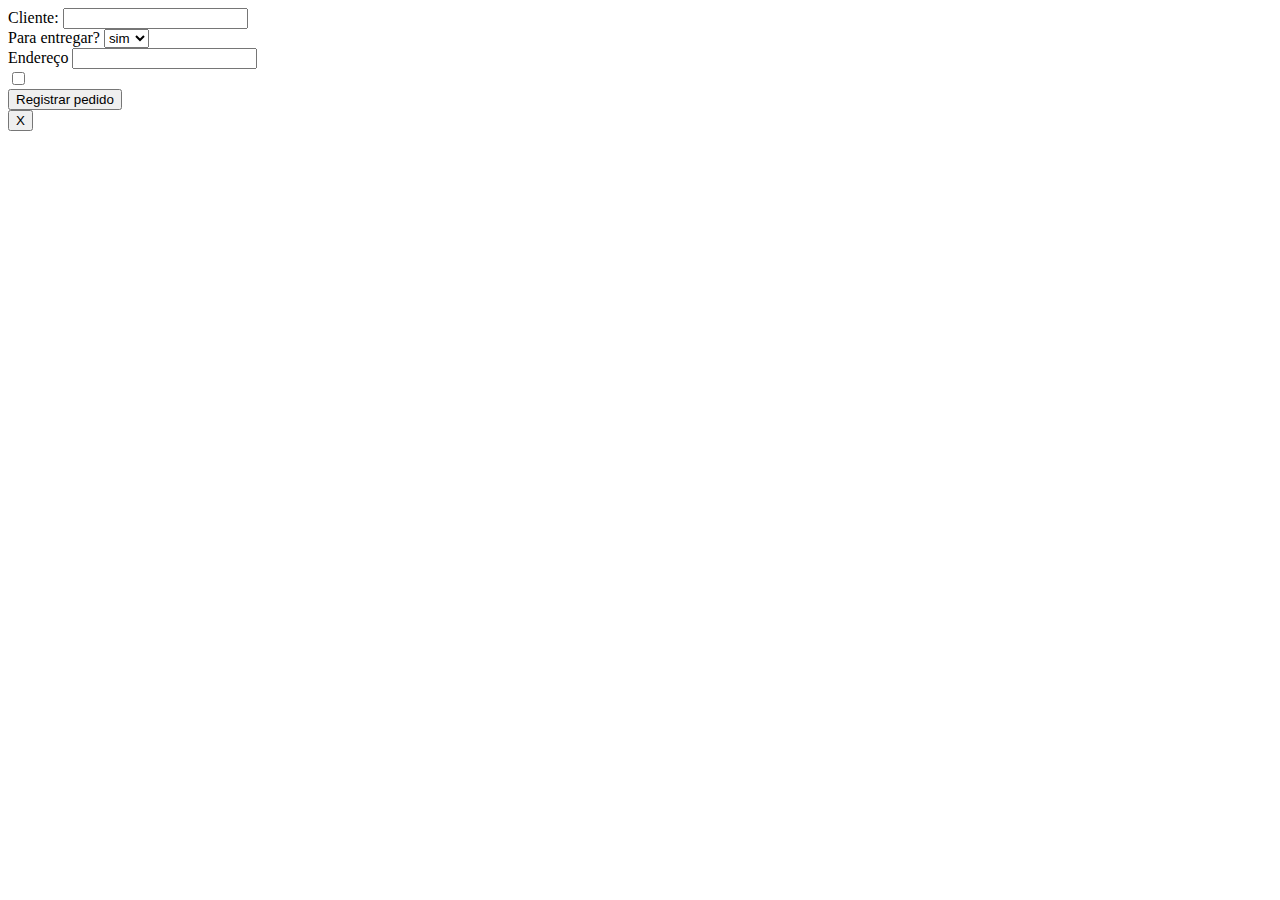
==== src/main/resources/templates/index.html @ 46bdb559 "Merge pull request #1 from WMarques25/main" ====
<!DOCTYPE html>
<html xmlns:th="http://www.thymeleaf.org">
<head>
    <title>Home</title>
</head>
<body>
    <form action="#" th:action="@{/pedido}" th:object="${pedido}" method="post">
        <div>
            <label>Cliente: </label>
            <input type="text" th:field="*{cliente}">
        </div>
        <div>
            <label>Para entregar?</label>
            <select id="" th:field="*{entregar}">
                <option value="true">sim</option>
                <option value="false">não</option>
            </select>
        </div>
        <div>
            <label>Endereço</label>
            <input type="text" th:field="*{endereco}">
        </div>
        <div th:each="item : ${todosItens}">
            <input type="checkbox" th:id="${'item' + item.id}" th:value="${item.id}" th:field="*{itensCardapioSelecionados}">
            <label th:for="${'item' + item.id}" th:text="${item.nome}"></label>
        </div>
        <input type="submit" value="Registrar pedido">
    </form>
    <div th:each="pedido : ${todosPedidos}">
        <div id="pedido${pedido.id}">
            <div id="nome${pedido.id}" th:text="${pedido.cliente}"></div>
            <div id="entregar${pedido.id}" th:text="${pedido.entregar} ? 'Entregar' : 'Retirar'"></div>
            <div id="endereco${pedido.id}" th:text="${pedido.endereco}"></div>
            <form th:action="@{'apagar/pedido/' + ${pedido.id}}" method=post>
            	<input type="submit" value="X">
            </form>
        </div>
    </div>
</body>
</html>
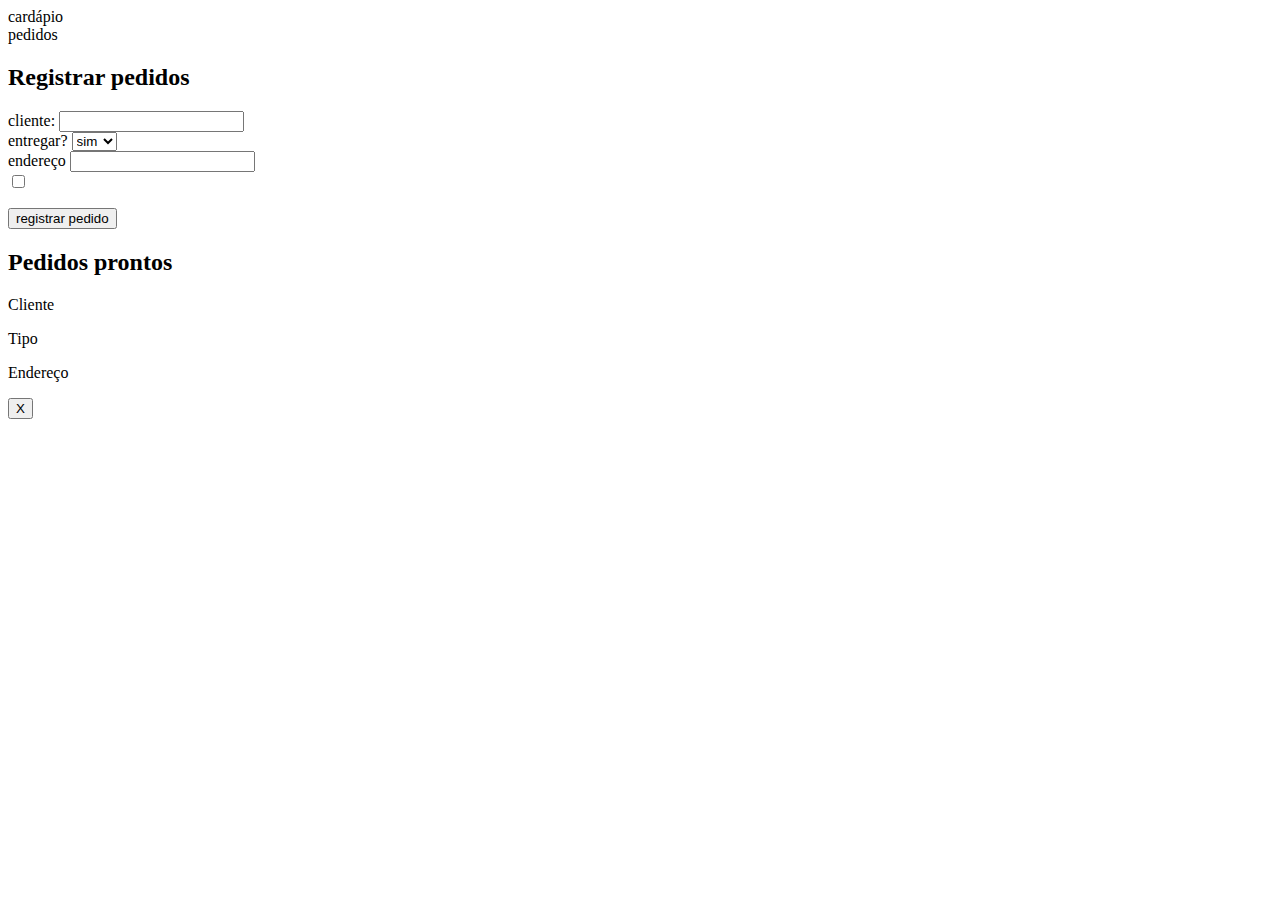
==== commit 25d093be: "0.1.0" ====
--- a/src/main/resources/templates/index.html
+++ b/src/main/resources/templates/index.html
@@ -2,39 +2,69 @@
 <html xmlns:th="http://www.thymeleaf.org">
 <head>
     <title>Home</title>
+    <link rel="stylesheet" th:href="@{css/style.css}">
+    <link rel="stylesheet" th:href="@{css/themes/theme1.css}">
+    <script th:src="@{js/main.js}"></script>
 </head>
-<body>
-    <form action="#" th:action="@{/pedido}" th:object="${pedido}" method="post">
-        <div>
-            <label>Cliente: </label>
-            <input type="text" th:field="*{cliente}">
+<body id="index" class="bodyGeral">
+<nav>
+    <div>
+        <a th:href="@{/cardapio}">cardápio</a>
+    </div>
+    <div>
+        <a th:href="@{/pedidos}">pedidos</a>
+    </div>
+</nav>
+<main>
+    <section id="secCriarPedidos">
+        <h2>Registrar pedidos</h2>
+        <form action="#" th:action="@{/pedido}" th:object="${pedido}" method="post">
+            <div id="cliente">
+                <label>cliente: </label>
+                <input type="text" th:field="*{cliente}">
+            </div>
+            <div id="entregar">
+                <label>entregar?</label>
+                <select id="" th:field="*{entregar}">
+                    <option value="true">sim</option>
+                    <option value="false">não</option>
+                </select>
+            </div>
+            <div id="endereco">
+                <label>endereço</label>
+                <input type="text" th:field="*{endereco}">
+            </div>
+            <div id="cardapio">
+                <div th:each="item : ${todosItens}" class="itemCardapio" th:data-id="${item.id}">
+                    <input type="checkbox" th:id="'checkSelectItem' + ${item.id}" th:value="${item.id}" th:field="*{itensCardapioSelecionados}">
+                    <p th:for="'item' + ${item.id}" th:text="${item.nome}"></p>
+                </div>
+            </div>
+
+            <div id="registrar">
+                <input type="submit" value="registrar pedido">
+            </div>
+        </form>
+    </section>  
+    <section id="secPedidosProntos" >
+        <h2>Pedidos prontos</h2>
+        <div id="titulo">
+            <p>Cliente</p>
+            <p>Tipo</p>
+            <p>Endereço</p>
+            <p></p>
         </div>
-        <div>
-            <label>Para entregar?</label>
-            <select id="" th:field="*{entregar}">
-                <option value="true">sim</option>
-                <option value="false">não</option>
-            </select>
+        <div id="listagemPedidos" th:each="pedido : ${todosPedidos}">
+            <div id="pedido${pedido.id}" class="pedidosProntos">
+                <div id="nome${pedido.id}" th:text="${pedido.cliente}"></div>
+                <div id="entregar${pedido.id}" th:text="${pedido.entregar} ? 'entregar' : 'retirar'"></div>
+                <div id="endereco${pedido.id}" th:text="${pedido.endereco}"></div>
+                <form th:action="@{'apagar/pedido/' + ${pedido.id}}" method=post>
+                    <input type="submit" value="X">
+                </form>
+            </div>
         </div>
-        <div>
-            <label>Endereço</label>
-            <input type="text" th:field="*{endereco}">
-        </div>
-        <div th:each="item : ${todosItens}">
-            <input type="checkbox" th:id="${'item' + item.id}" th:value="${item.id}" th:field="*{itensCardapioSelecionados}">
-            <label th:for="${'item' + item.id}" th:text="${item.nome}"></label>
-        </div>
-        <input type="submit" value="Registrar pedido">
-    </form>
-    <div th:each="pedido : ${todosPedidos}">
-        <div id="pedido${pedido.id}">
-            <div id="nome${pedido.id}" th:text="${pedido.cliente}"></div>
-            <div id="entregar${pedido.id}" th:text="${pedido.entregar} ? 'Entregar' : 'Retirar'"></div>
-            <div id="endereco${pedido.id}" th:text="${pedido.endereco}"></div>
-            <form th:action="@{'apagar/pedido/' + ${pedido.id}}" method=post>
-            	<input type="submit" value="X">
-            </form>
-        </div>
-    </div>
+    </section>
+</main>
 </body>
 </html>
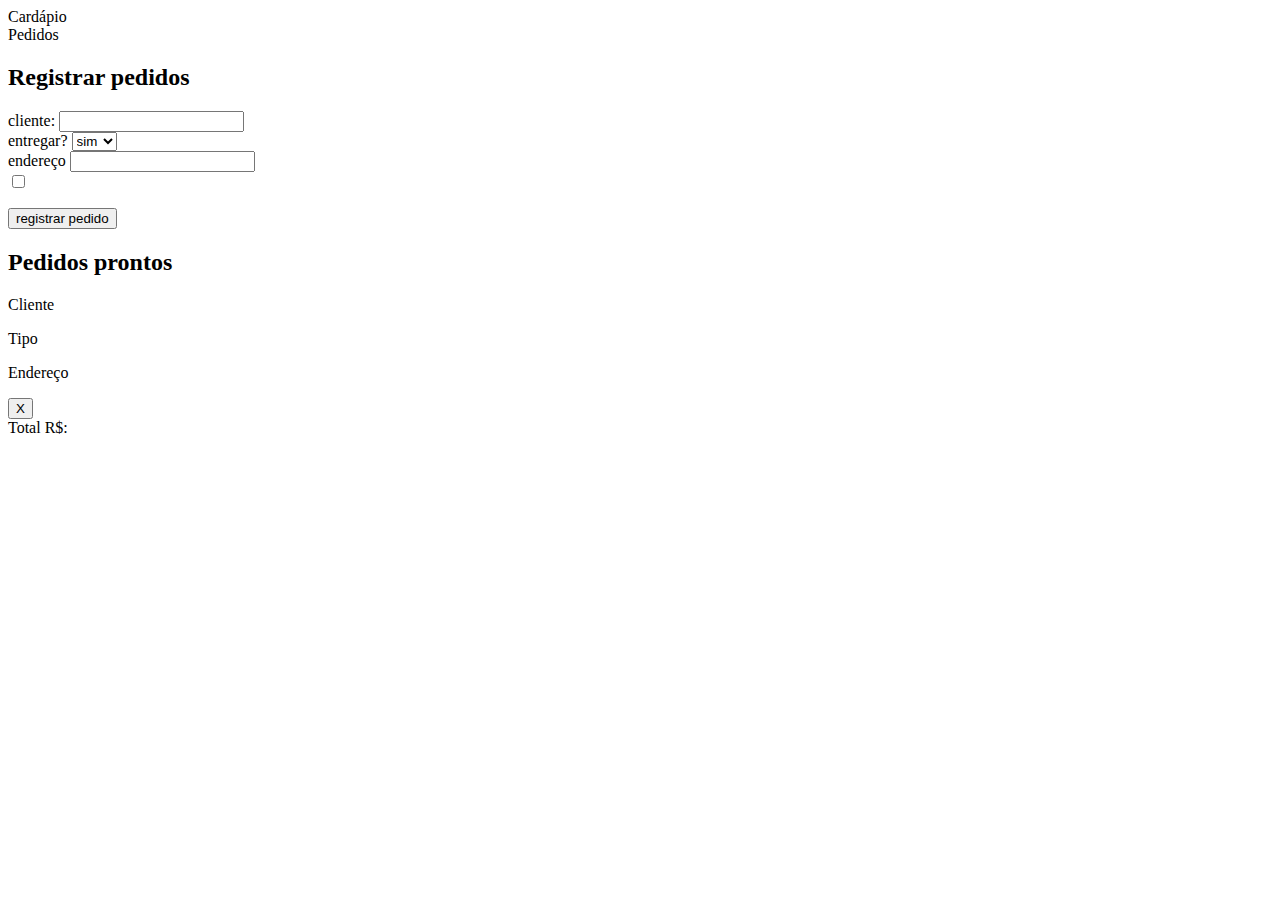
==== commit e68d1b63: "Valores" ====
--- a/src/main/resources/templates/index.html
+++ b/src/main/resources/templates/index.html
@@ -1,6 +1,7 @@
 <!DOCTYPE html>
 <html xmlns:th="http://www.thymeleaf.org">
 <head>
+    <meta charset="UTF-8">
     <title>Home</title>
     <link rel="stylesheet" th:href="@{css/style.css}">
     <link rel="stylesheet" th:href="@{css/themes/theme1.css}">
@@ -9,10 +10,10 @@
 <body id="index" class="bodyGeral">
 <nav>
     <div>
-        <a th:href="@{/cardapio}">cardápio</a>
+        <a th:href="@{/cardapio}">Cardápio</a>
     </div>
     <div>
-        <a th:href="@{/pedidos}">pedidos</a>
+        <a th:href="@{/pedidos}">Pedidos</a>
     </div>
 </nav>
 <main>
@@ -57,11 +58,13 @@
         <div id="listagemPedidos" th:each="pedido : ${todosPedidos}">
             <div id="pedido${pedido.id}" class="pedidosProntos">
                 <div id="nome${pedido.id}" th:text="${pedido.cliente}"></div>
-                <div id="entregar${pedido.id}" th:text="${pedido.entregar} ? 'entregar' : 'retirar'"></div>
+                <div id="entregar${pedido.id}" th:text="${pedido.entregar} ? 'Entregar' : 'Retirar'"></div>
                 <div id="endereco${pedido.id}" th:text="${pedido.endereco}"></div>
+                <!-- Soma do Pedido -->
                 <form th:action="@{'apagar/pedido/' + ${pedido.id}}" method=post>
                     <input type="submit" value="X">
                 </form>
+                <div >Total R$:<div th:text="${pedido.getTotal()}"></div> </div>
             </div>
         </div>
     </section>
